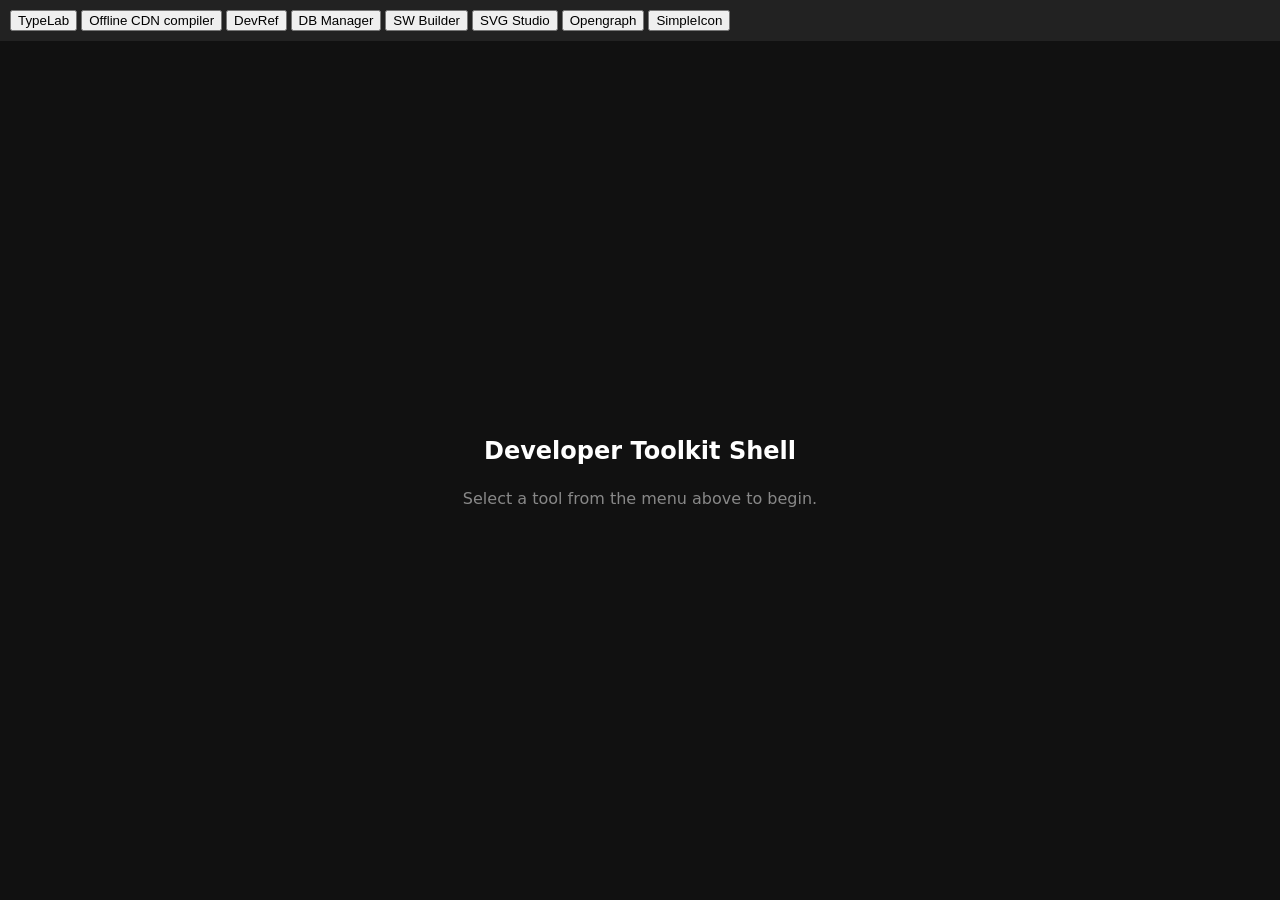
==== index.html @ 44171ff2 "Add files via upload" ====
<!DOCTYPE html>
<html lang="en">
<head>
      <link rel="manifest" href="./manifest.json">
      <meta name="theme-color" content="#1e1e1e">
      <link rel="icon" type="image/png" sizes="192x192" href="./icon_192.png">
      <link rel="icon" type="image/png" sizes="512x512" href="./icon_512.png">
      <link rel="apple-touch-icon" href="./icon_512.png">
      <script>
        if ('serviceWorker' in navigator) {
          window.addEventListener('load', () => {
            navigator.serviceWorker.register('./sw.js')
              .then(reg => console.log('SW Registered:', reg.scope))
              .catch(err => console.error('SW Failed:', err));
          });
        }
      </script>
  <meta charset="UTF-8">
  <meta name="viewport" content="width=device-width, initial-scale=1.0">
  <title>App Preview</title>
</head>
<style>
html, body {
  margin: 0;
  padding: 0;
  height: 100%;
  display: flex;
  flex-direction: column;
  background: #111; /* or your dark theme color */
}

header {
  padding: 10px;
  background: #222;
  flex-shrink: 0; /* Keeps header pinned to its natural height */
}

#tool-frame {
  width: 100%;
  flex: 1; /* Automatically expands iframe to fill remaining height */
  border: none;
}
</style>
<body>
<!-- Example Header Markup -->
<header>
     <button class="nav-btn" data-src="TypeLab.html">TypeLab</button>
  <button class="nav-btn" data-src="./compiler/index.html">Offline CDN compiler</button>
<button class="nav-btn" data-src="devref.html">DevRef</button>
<button class="nav-btn" data-src="DBedit.html">DB Manager</button>
<button class="nav-btn" data-src="SWBuilder.html">SW Builder</button>
<button class="nav-btn" data-src="SVG Studio.html">SVG Studio</button>
<button class="nav-btn" data-src="opengraph.html">Opengraph</button>
<button class="nav-btn" data-src="icons2.html">SimpleIcon</button>
</header>

<iframe id="tool-frame" srcdoc="
  <!DOCTYPE html>
  <html>
    <head>
      <style>
        body {
          background: #111;
          color: #888;
          font-family: system-ui, sans-serif;
          display: flex;
          flex-direction: column;
          align-items: center;
          justify-content: center;
          height: 100vh;
          margin: 0;
          text-align: center;
        }
        h2 { color: #fff; margin-bottom: 8px; }
      </style>
    </head>
    <body>
      <h2>Developer Toolkit Shell</h2>
      <p>Select a tool from the menu above to begin.</p>
    </body>
  </html>
"></iframe>

<!-- Vanilla JS Switcher Script -->
<script>
  const frame = document.getElementById('tool-frame');
  const buttons = document.querySelectorAll('.nav-btn');

  buttons.forEach(btn => {
  btn.addEventListener('click', async (e) => {
    const targetSrc = e.currentTarget.getAttribute('data-src');

    // Remove active class from all buttons, add to clicked button
    buttons.forEach(b => b.classList.remove('active'));
    e.currentTarget.classList.add('active');

    try {
      // Fetch the file text directly and inject as executable HTML
      const response = await fetch(targetSrc);
      const htmlText = await response.text();
      frame.srcdoc = htmlText; 
    } catch (err) {
      // Fallback for standard web servers
      frame.src = targetSrc;
    }
  });
});
</script>

</body>
</html>
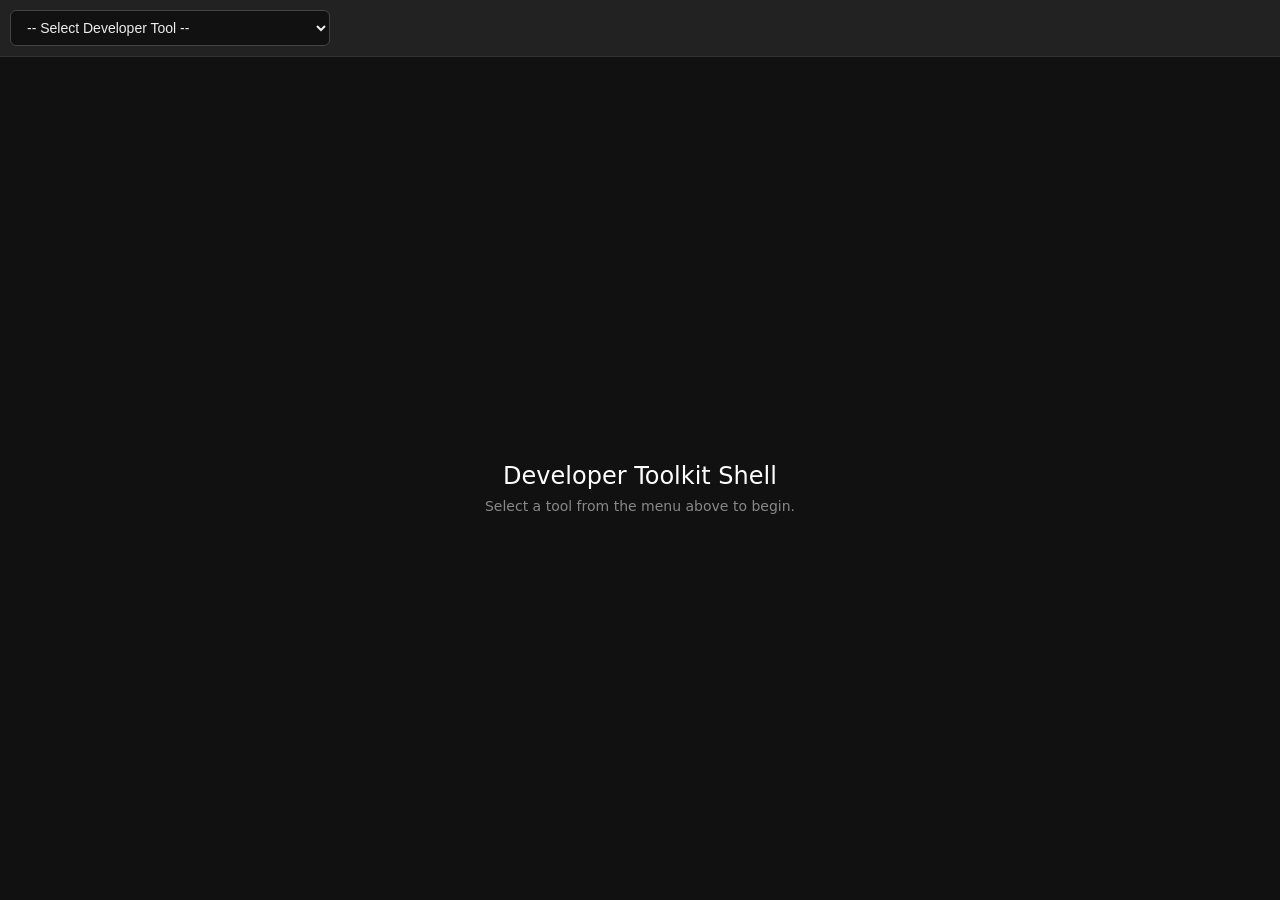
==== commit 80f3eb48: "Add files via upload" ====
--- a/index.html
+++ b/index.html
@@ -1,60 +1,94 @@
 <!DOCTYPE html>
 <html lang="en">
 <head>
-      <link rel="manifest" href="./manifest.json">
-      <meta name="theme-color" content="#1e1e1e">
-      <link rel="icon" type="image/png" sizes="192x192" href="./icon_192.png">
-      <link rel="icon" type="image/png" sizes="512x512" href="./icon_512.png">
-      <link rel="apple-touch-icon" href="./icon_512.png">
-      <script>
-        if ('serviceWorker' in navigator) {
-          window.addEventListener('load', () => {
-            navigator.serviceWorker.register('./sw.js')
-              .then(reg => console.log('SW Registered:', reg.scope))
-              .catch(err => console.error('SW Failed:', err));
-          });
-        }
-      </script>
   <meta charset="UTF-8">
   <meta name="viewport" content="width=device-width, initial-scale=1.0">
-  <title>App Preview</title>
+  <title>Dev/in/Dev</title>
+  
+  <link rel="manifest" href="manifest.json">
+  <meta name="theme-color" content="#1e1e1e">
+  <link rel="icon" type="image/png" sizes="192x192" href="icon_192.png">
+  <link rel="icon" type="image/png" sizes="512x512" href="icon_512.png">
+  <link rel="apple-touch-icon" href="icon_512.png">
+
+  <style>
+    html, body {
+      margin: 0;
+      padding: 0;
+      height: 100%;
+      display: flex;
+      flex-direction: column;
+      background: #111;
+      font-family: system-ui, -apple-system, sans-serif;
+    }
+
+    header {
+      padding: 10px;
+      background: #222;
+      border-bottom: 1px solid #333;
+      flex-shrink: 0;
+    }
+
+    select {
+      background: #111;
+      color: #eee;
+      border: 1px solid #444;
+      padding: 8px 12px;
+      border-radius: 6px;
+      font-size: 14px;
+      width: 100%;
+      max-width: 320px;
+      outline: none;
+    }
+
+    select:focus {
+      border-color: #6366f1;
+    }
+
+    #tool-frame {
+      width: 100%;
+      flex: 1;
+      border: none;
+    }
+  </style>
+
+  <script>
+    if ('serviceWorker' in navigator) {
+      window.addEventListener('load', () => {
+        navigator.serviceWorker.register('sw.js')
+          .then(reg => console.log('SW Registered:', reg.scope))
+          .catch(err => console.error('SW Failed:', err));
+      });
+    }
+  </script>
 </head>
-<style>
-html, body {
-  margin: 0;
-  padding: 0;
-  height: 100%;
-  display: flex;
-  flex-direction: column;
-  background: #111; /* or your dark theme color */
-}
+<body>
 
-header {
-  padding: 10px;
-  background: #222;
-  flex-shrink: 0; /* Keeps header pinned to its natural height */
-}
-
-#tool-frame {
-  width: 100%;
-  flex: 1; /* Automatically expands iframe to fill remaining height */
-  border: none;
-}
-</style>
-<body>
-<!-- Example Header Markup -->
 <header>
-     <button class="nav-btn" data-src="TypeLab.html">TypeLab</button>
-  <button class="nav-btn" data-src="./compiler/index.html">Offline CDN compiler</button>
-<button class="nav-btn" data-src="devref.html">DevRef</button>
-<button class="nav-btn" data-src="DBedit.html">DB Manager</button>
-<button class="nav-btn" data-src="SWBuilder.html">SW Builder</button>
-<button class="nav-btn" data-src="SVG Studio.html">SVG Studio</button>
-<button class="nav-btn" data-src="opengraph.html">Opengraph</button>
-<button class="nav-btn" data-src="icons2.html">SimpleIcon</button>
+  <select id="tool-select">
+    <option value="" selected>-- Select Developer Tool --</option>
+    
+    <optgroup label="Core Utilities">
+      <option value="DBedit.html">DB Manager</option>
+      <option value="compiler.html">CDN Compiler</option>
+      <option value="devref.html">Dev Reference</option>
+    </optgroup>
+    
+    <optgroup label="Builders & Assets">
+      <option value="icons2.html">Icon Studio</option>
+      <option value="SWBuilder.html">SW Builder</option>
+      <option value="SVG Studio.html">SVG Studio</option>
+      <option value="opengraph.html">Opengraph Preview</option>
+      <option value="TypeLab.html">TypeLab</option>
+    </optgroup>
+  </select>
 </header>
 
-<iframe id="tool-frame" srcdoc="
+<!-- Clean iframe with no initial src or srcdoc attributes -->
+<iframe id="tool-frame"></iframe>
+
+<!-- Template stored in DOM, ignored by browser until cloned/read -->
+<template id="welcome-template">
   <!DOCTYPE html>
   <html>
     <head>
@@ -62,7 +96,7 @@
         body {
           background: #111;
           color: #888;
-          font-family: system-ui, sans-serif;
+          font-family: system-ui, -apple-system, sans-serif;
           display: flex;
           flex-direction: column;
           align-items: center;
@@ -71,7 +105,8 @@
           margin: 0;
           text-align: center;
         }
-        h2 { color: #fff; margin-bottom: 8px; }
+        h2 { color: #fff; margin-bottom: 8px; font-weight: 500; }
+        p { margin: 0; font-size: 14px; }
       </style>
     </head>
     <body>
@@ -79,33 +114,38 @@
       <p>Select a tool from the menu above to begin.</p>
     </body>
   </html>
-"></iframe>
+</template>
 
-<!-- Vanilla JS Switcher Script -->
 <script>
-  const frame = document.getElementById('tool-frame');
-  const buttons = document.querySelectorAll('.nav-btn');
+  const toolSelect = document.getElementById('tool-select');
+const toolFrame = document.getElementById('tool-frame');
+const welcomeTemplate = document.getElementById('welcome-template');
 
-  buttons.forEach(btn => {
-  btn.addEventListener('click', async (e) => {
-    const targetSrc = e.currentTarget.getAttribute('data-src');
+function renderWelcomeView() {
+  toolFrame.removeAttribute('src');
+  toolFrame.srcdoc = welcomeTemplate.innerHTML;
+}
 
-    // Remove active class from all buttons, add to clicked button
-    buttons.forEach(b => b.classList.remove('active'));
-    e.currentTarget.classList.add('active');
+// Initial landing page
+renderWelcomeView();
 
-    try {
-      // Fetch the file text directly and inject as executable HTML
-      const response = await fetch(targetSrc);
-      const htmlText = await response.text();
-      frame.srcdoc = htmlText; 
-    } catch (err) {
-      // Fallback for standard web servers
-      frame.src = targetSrc;
+if (toolSelect && toolFrame) {
+  toolSelect.addEventListener('change', (e) => {
+    const selectedFile = e.target.value;
+
+    if (selectedFile) {
+      // 1. Fully strip srcdoc to unlock the frame
+      toolFrame.removeAttribute('srcdoc');
+      
+      // 2. Resolve relative path directly against current window/host location
+      const hostPath = window.location.href.substring(0, window.location.href.lastIndexOf('/') + 1);
+      toolFrame.src = hostPath + selectedFile;
+    } else {
+      renderWelcomeView();
     }
   });
-});
+}
 </script>
 
 </body>
-</html>+</html>
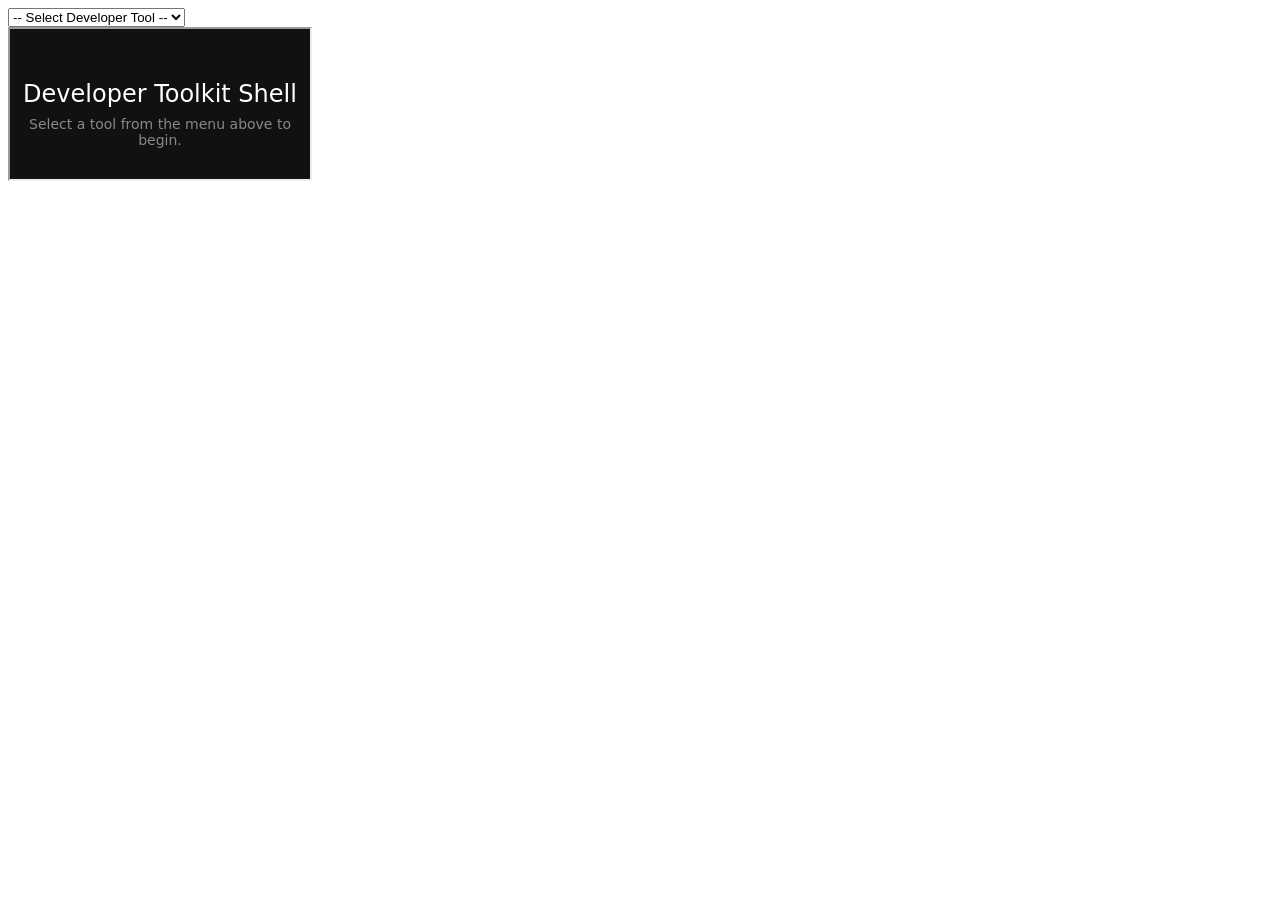
==== commit e88e0074: "Update index.html" ====
--- a/index.html
+++ b/index.html
@@ -1,72 +1,6 @@
-<!DOCTYPE html>
-<html lang="en">
-<head>
-  <meta charset="UTF-8">
-  <meta name="viewport" content="width=device-width, initial-scale=1.0">
-  <title>Dev/in/Dev</title>
-  
-  <link rel="manifest" href="manifest.json">
-  <meta name="theme-color" content="#1e1e1e">
-  <link rel="icon" type="image/png" sizes="192x192" href="icon_192.png">
-  <link rel="icon" type="image/png" sizes="512x512" href="icon_512.png">
-  <link rel="apple-touch-icon" href="icon_512.png">
-
-  <style>
-    html, body {
-      margin: 0;
-      padding: 0;
-      height: 100%;
-      display: flex;
-      flex-direction: column;
-      background: #111;
-      font-family: system-ui, -apple-system, sans-serif;
-    }
-
-    header {
-      padding: 10px;
-      background: #222;
-      border-bottom: 1px solid #333;
-      flex-shrink: 0;
-    }
-
-    select {
-      background: #111;
-      color: #eee;
-      border: 1px solid #444;
-      padding: 8px 12px;
-      border-radius: 6px;
-      font-size: 14px;
-      width: 100%;
-      max-width: 320px;
-      outline: none;
-    }
-
-    select:focus {
-      border-color: #6366f1;
-    }
-
-    #tool-frame {
-      width: 100%;
-      flex: 1;
-      border: none;
-    }
-  </style>
-
-  <script>
-    if ('serviceWorker' in navigator) {
-      window.addEventListener('load', () => {
-        navigator.serviceWorker.register('sw.js')
-          .then(reg => console.log('SW Registered:', reg.scope))
-          .catch(err => console.error('SW Failed:', err));
-      });
-    }
-  </script>
-</head>
-<body>
-
 <header>
   <select id="tool-select">
-    <option value="" selected>-- Select Developer Tool --</option>
+    <option value="" disabled selected>-- Select Developer Tool --</option>
     
     <optgroup label="Core Utilities">
       <option value="DBedit.html">DB Manager</option>
@@ -84,10 +18,8 @@
   </select>
 </header>
 
-<!-- Clean iframe with no initial src or srcdoc attributes -->
 <iframe id="tool-frame"></iframe>
 
-<!-- Template stored in DOM, ignored by browser until cloned/read -->
 <template id="welcome-template">
   <!DOCTYPE html>
   <html>
@@ -118,34 +50,31 @@
 
 <script>
   const toolSelect = document.getElementById('tool-select');
-const toolFrame = document.getElementById('tool-frame');
-const welcomeTemplate = document.getElementById('welcome-template');
+  const toolFrame = document.getElementById('tool-frame');
+  const welcomeTemplate = document.getElementById('welcome-template');
 
-function renderWelcomeView() {
-  toolFrame.removeAttribute('src');
-  toolFrame.srcdoc = welcomeTemplate.innerHTML;
-}
+  // 1. Initial Welcome View
+  function renderWelcomeView() {
+    toolFrame.removeAttribute('src');
+    toolFrame.srcdoc = welcomeTemplate.innerHTML;
+  }
 
-// Initial landing page
-renderWelcomeView();
+  renderWelcomeView();
 
-if (toolSelect && toolFrame) {
-  toolSelect.addEventListener('change', (e) => {
-    const selectedFile = e.target.value;
+  // 2. Exact Dropdown Logic (Mirrors button attribute reading)
+  if (toolSelect && toolFrame) {
+    toolSelect.addEventListener('change', () => {
+      // Pull value directly from selected option index to ensure clean string
+      const selectedOption = toolSelect.options[toolSelect.selectedIndex];
+      const targetSrc = selectedOption ? selectedOption.value : null;
 
-    if (selectedFile) {
-      // 1. Fully strip srcdoc to unlock the frame
-      toolFrame.removeAttribute('srcdoc');
-      
-      // 2. Resolve relative path directly against current window/host location
-      const hostPath = window.location.href.substring(0, window.location.href.lastIndexOf('/') + 1);
-      toolFrame.src = hostPath + selectedFile;
-    } else {
-      renderWelcomeView();
-    }
-  });
-}
+      if (targetSrc) {
+        // Strip srcdoc completely so the browser navigates .src cleanly
+        toolFrame.removeAttribute('srcdoc');
+        toolFrame.src = targetSrc;
+      } else {
+        renderWelcomeView();
+      }
+    });
+  }
 </script>
-
-</body>
-</html>
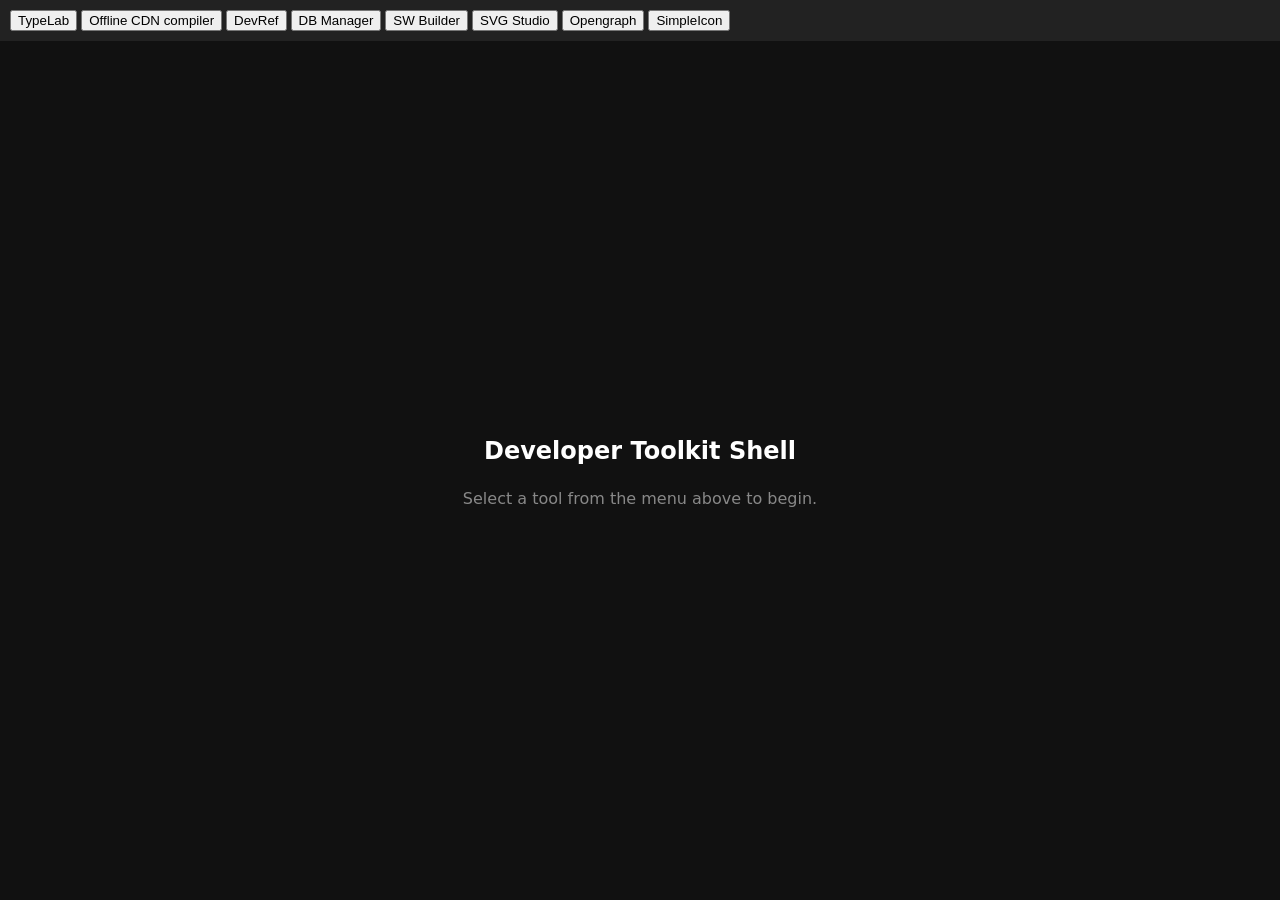
==== commit 13ce4f8c: "Update index.html" ====
--- a/index.html
+++ b/index.html
@@ -1,26 +1,60 @@
+<!DOCTYPE html>
+<html lang="en">
+<head>
+      <link rel="manifest" href="./manifest.json">
+      <meta name="theme-color" content="#1e1e1e">
+      <link rel="icon" type="image/png" sizes="192x192" href="./icon_192.png">
+      <link rel="icon" type="image/png" sizes="512x512" href="./icon_512.png">
+      <link rel="apple-touch-icon" href="./icon_512.png">
+      <script>
+        if ('serviceWorker' in navigator) {
+          window.addEventListener('load', () => {
+            navigator.serviceWorker.register('./sw.js')
+              .then(reg => console.log('SW Registered:', reg.scope))
+              .catch(err => console.error('SW Failed:', err));
+          });
+        }
+      </script>
+  <meta charset="UTF-8">
+  <meta name="viewport" content="width=device-width, initial-scale=1.0">
+  <title>App Preview</title>
+</head>
+<style>
+html, body {
+  margin: 0;
+  padding: 0;
+  height: 100%;
+  display: flex;
+  flex-direction: column;
+  background: #111; /* or your dark theme color */
+}
+
+header {
+  padding: 10px;
+  background: #222;
+  flex-shrink: 0; /* Keeps header pinned to its natural height */
+}
+
+#tool-frame {
+  width: 100%;
+  flex: 1; /* Automatically expands iframe to fill remaining height */
+  border: none;
+}
+</style>
+<body>
+<!-- Example Header Markup -->
 <header>
-  <select id="tool-select">
-    <option value="" disabled selected>-- Select Developer Tool --</option>
-    
-    <optgroup label="Core Utilities">
-      <option value="DBedit.html">DB Manager</option>
-      <option value="compiler.html">CDN Compiler</option>
-      <option value="devref.html">Dev Reference</option>
-    </optgroup>
-    
-    <optgroup label="Builders & Assets">
-      <option value="icons2.html">Icon Studio</option>
-      <option value="SWBuilder.html">SW Builder</option>
-      <option value="SVG Studio.html">SVG Studio</option>
-      <option value="opengraph.html">Opengraph Preview</option>
-      <option value="TypeLab.html">TypeLab</option>
-    </optgroup>
-  </select>
+     <button class="nav-btn" data-src="TypeLab.html">TypeLab</button>
+  <button class="nav-btn" data-src="compiler.html">Offline CDN compiler</button>
+<button class="nav-btn" data-src="devref.html">DevRef</button>
+<button class="nav-btn" data-src="DBedit.html">DB Manager</button>
+<button class="nav-btn" data-src="SWBuilder.html">SW Builder</button>
+<button class="nav-btn" data-src="SVG Studio.html">SVG Studio</button>
+<button class="nav-btn" data-src="opengraph.html">Opengraph</button>
+<button class="nav-btn" data-src="icons2.html">SimpleIcon</button>
 </header>
 
-<iframe id="tool-frame"></iframe>
-
-<template id="welcome-template">
+<iframe id="tool-frame" srcdoc="
   <!DOCTYPE html>
   <html>
     <head>
@@ -28,7 +62,7 @@
         body {
           background: #111;
           color: #888;
-          font-family: system-ui, -apple-system, sans-serif;
+          font-family: system-ui, sans-serif;
           display: flex;
           flex-direction: column;
           align-items: center;
@@ -37,8 +71,7 @@
           margin: 0;
           text-align: center;
         }
-        h2 { color: #fff; margin-bottom: 8px; font-weight: 500; }
-        p { margin: 0; font-size: 14px; }
+        h2 { color: #fff; margin-bottom: 8px; }
       </style>
     </head>
     <body>
@@ -46,35 +79,33 @@
       <p>Select a tool from the menu above to begin.</p>
     </body>
   </html>
-</template>
+"></iframe>
 
+<!-- Vanilla JS Switcher Script -->
 <script>
-  const toolSelect = document.getElementById('tool-select');
-  const toolFrame = document.getElementById('tool-frame');
-  const welcomeTemplate = document.getElementById('welcome-template');
+  const frame = document.getElementById('tool-frame');
+  const buttons = document.querySelectorAll('.nav-btn');
 
-  // 1. Initial Welcome View
-  function renderWelcomeView() {
-    toolFrame.removeAttribute('src');
-    toolFrame.srcdoc = welcomeTemplate.innerHTML;
-  }
+  buttons.forEach(btn => {
+  btn.addEventListener('click', async (e) => {
+    const targetSrc = e.currentTarget.getAttribute('data-src');
 
-  renderWelcomeView();
+    // Remove active class from all buttons, add to clicked button
+    buttons.forEach(b => b.classList.remove('active'));
+    e.currentTarget.classList.add('active');
 
-  // 2. Exact Dropdown Logic (Mirrors button attribute reading)
-  if (toolSelect && toolFrame) {
-    toolSelect.addEventListener('change', () => {
-      // Pull value directly from selected option index to ensure clean string
-      const selectedOption = toolSelect.options[toolSelect.selectedIndex];
-      const targetSrc = selectedOption ? selectedOption.value : null;
+    try {
+      // Fetch the file text directly and inject as executable HTML
+      const response = await fetch(targetSrc);
+      const htmlText = await response.text();
+      frame.srcdoc = htmlText; 
+    } catch (err) {
+      // Fallback for standard web servers
+      frame.src = targetSrc;
+    }
+  });
+});
+</script>
 
-      if (targetSrc) {
-        // Strip srcdoc completely so the browser navigates .src cleanly
-        toolFrame.removeAttribute('srcdoc');
-        toolFrame.src = targetSrc;
-      } else {
-        renderWelcomeView();
-      }
-    });
-  }
-</script>
+</body>
+</html>
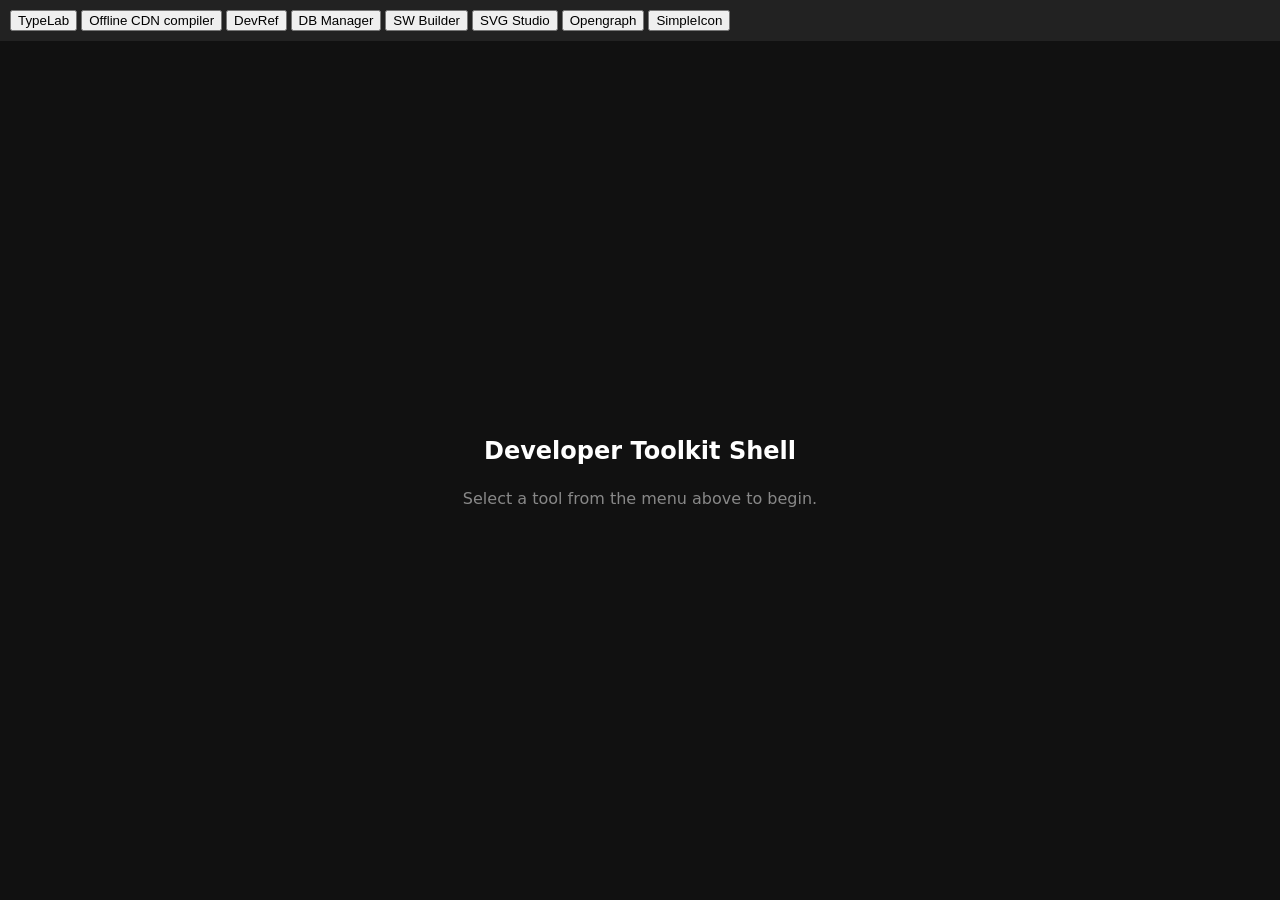
==== commit 5ae45e47: "Update index.html" ====
--- a/index.html
+++ b/index.html
@@ -17,7 +17,7 @@
       </script>
   <meta charset="UTF-8">
   <meta name="viewport" content="width=device-width, initial-scale=1.0">
-  <title>App Preview</title>
+  <title>Dev-in-Dev</title>
 </head>
 <style>
 html, body {
